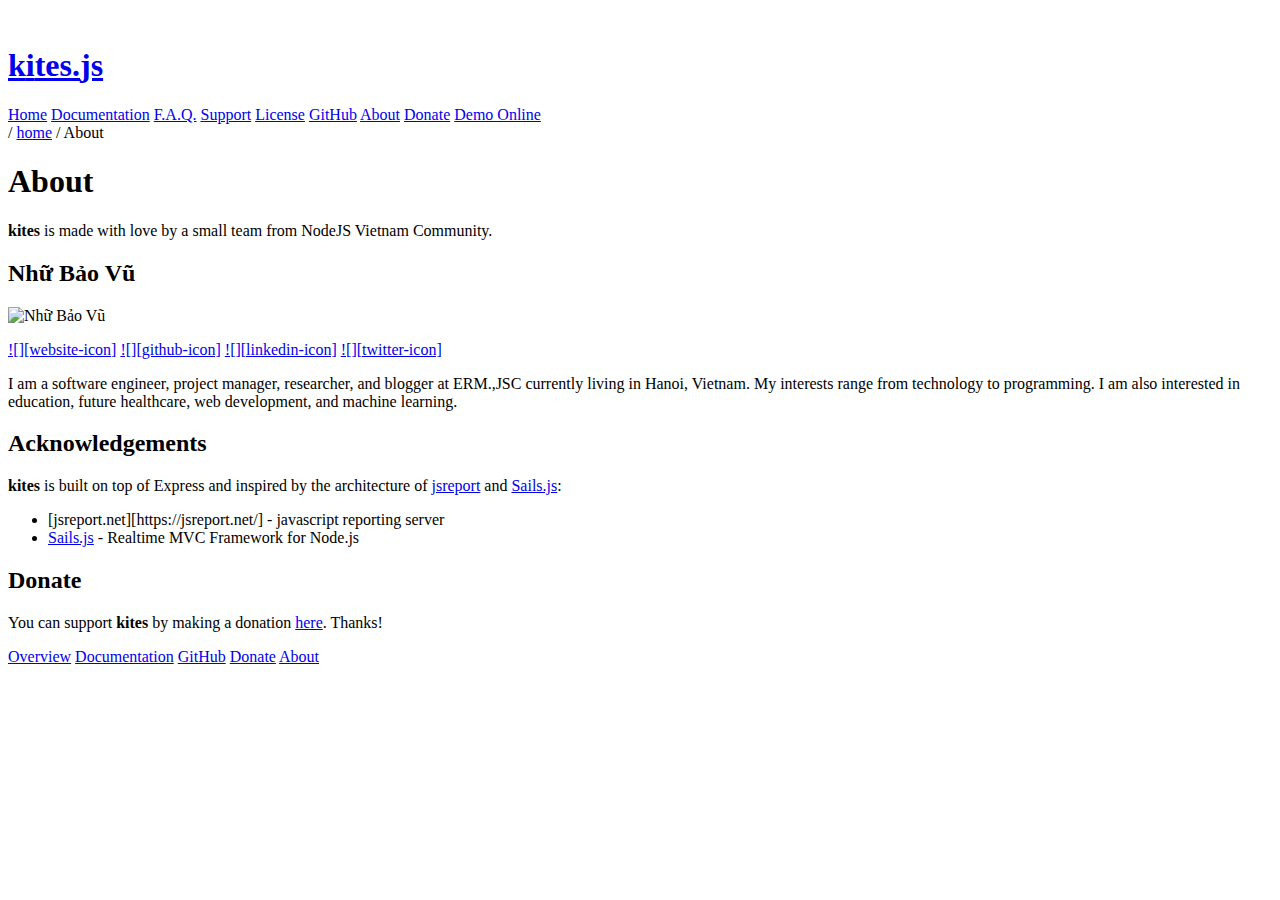
==== about/index.html @ d057c3bc "add about page" ====
<!DOCTYPE html>
<html lang="en">

<head>
    
    <title>About - kites</title>
    
    <meta charset="utf-8">
    <meta name="viewport" content="width=device-width,initial-scale=1">
    <meta name="description" content="kites - Template-based, Expandable, Lightweight Web API Framework">

    <!-- Favicons stuff generated by http://realfavicongenerator.net -->
    <link rel="apple-touch-icon" sizes="180x180" href="/favicons/apple-touch-icon.png?v=Om5eX8yzop">
    <link rel="icon" type="image/png" sizes="32x32" href="/favicons/favicon-32x32.png?v=Om5eX8yzop">
    <link rel="icon" type="image/png" sizes="16x16" href="/favicons/favicon-16x16.png?v=Om5eX8yzop">
    <link rel="manifest" href="/favicons/manifest.json?v=Om5eX8yzop">
    <link rel="mask-icon" href="/favicons/safari-pinned-tab.svg?v=Om5eX8yzop" color="#5bbad5">
    <link rel="shortcut icon" href="/favicons/favicon.ico?v=Om5eX8yzop">
    <meta name="msapplication-config" content="/favicons/browserconfig.xml?v=Om5eX8yzop">
    <meta name="theme-color" content="#ffffff">

    <link rel="stylesheet" href="/css/kites.css">

    <script>
        window.addEventListener('load', function () {
            // Hack for iOS devices.
            var iOS = /iPad|iPhone|iPod/.test(navigator.userAgent) && !window.MSStream;

            if (iOS) {
                document.body.classList.add('ios');

                var header = document.querySelector('body > .header')

                if (header)
                    header.classList.add('ios');
            }

            // Transition for 'loading' elements.
            var elems = document.querySelectorAll('.loading');

            for (var i = 0, len = elems.length; i < len; i++) {
                var element = elems[i];

                (function (elem) {
                    elem.classList.remove('loading');
                    elem.addEventListener('transitionend', loaded);

                    function loaded() {
                        elem.removeEventListener('transitionend', loaded);
                        elem.classList.add('loaded');
                    }
                })(element);
            }
        });

        // Set page settings.
        window.settings = {};

        
            window.settings.anchors = true; 
        

        
    </script>

    <script async src="/js/site.js"></script>
</head>

<body>
    <!-- Hidden image to be displayed via Whatsapp, etc. -->
    <img class="logo-mini" src="/favicons/android-chrome-192x192.png" alt="">  <div class="header">
	<h1><a href="/">k<span class='highlight small'>i</span>tes<span class="highlight"><span class='merge'>.</span>js</span></a></h1>

	<div class="menu-button"></div>
</div>
  <div class="menu">
    <div class="container">
        <div class="close"></div>

        <a href="/">Home</a>
        <a href="/documentation/">Documentation</a>
        <a href="/faq/">F.A.Q.</a>
        <a href="/support/">Support</a>
        <a href="/license/">License</a>
        <a href="/github/">GitHub</a>
        <a href="/about/">About</a>
        <a href="https://paypal.me/vunb/25" target="_blank">Donate</a>
        <a href="https://kites.nodejs.vn/demo" target="_blank">Demo Online</a>
    </div>
</div>

    <div class="content loading">
        
        <div data-content="default" class="">
            <div data-content="breadcrumbs">
	
		<span class="separator">/</span>
		
	  	<a href="/">home</a>
	  
	
		<span class="separator">/</span>
		
	  	
	  		 About
	  	
	  
	
</div>
 <h1>About</h1>

<p><strong>kites</strong> is made with love by a small team from NodeJS Vietnam Community.</p>

<h2>Nhữ Bảo Vũ</h2>

<p><img src="https://github.com/vunb.png" alt="Nhữ Bảo Vũ" class="left round profile" /></p>

<p><a href="https://vunb.github.io" class="inline-icon">![][website-icon]</a>
<a href="https://github.com/vunb" class="inline-icon">![][github-icon]</a>
<a href="https://linkedin.com/in/nhubaovu" class="inline-icon">![][linkedin-icon]</a>
<a href="https://twitter.com/nhubaovu" class="inline-icon">![][twitter-icon]</a></p>

<p>I am a software engineer, project manager, researcher, and blogger at ERM.,JSC currently living in Hanoi, Vietnam. My interests range from technology to programming. I am also interested in education, future healthcare, web development, and machine learning.</p>

<h2>Acknowledgements</h2>

<p><strong>kites</strong> is built on top of Express and inspired by the architecture of <a href="https://jsreport.net/">jsreport</a> and <a href="https://sailsjs.com/">Sails.js</a>:</p>

<ul>
  <li>[jsreport.net][https://jsreport.net/] - javascript reporting server</li>
  <li><a href="https://sailsjs.com/">Sails.js</a> - Realtime MVC Framework for Node.js</li>
</ul>

<h2>Donate</h2>

<p>You can support <strong>kites</strong> by making a donation <a href="https://paypal.me/vunb/25" target="_blank">here</a>. Thanks!</p>


        </div>
        
    </div>

    <div class="footer">
        <div class="links">
            <a href="/documentation/overview">Overview</a>
            <a href="/documentation/">Documentation</a>
            <a href="/github/">GitHub</a>
            <a href="https://paypal.me/vunb/25" target="_blank">Donate</a>
            <a href="/about/">About</a>
        </div>
    </div>

    <div class="arrow-up"></div>
</body>

</html>
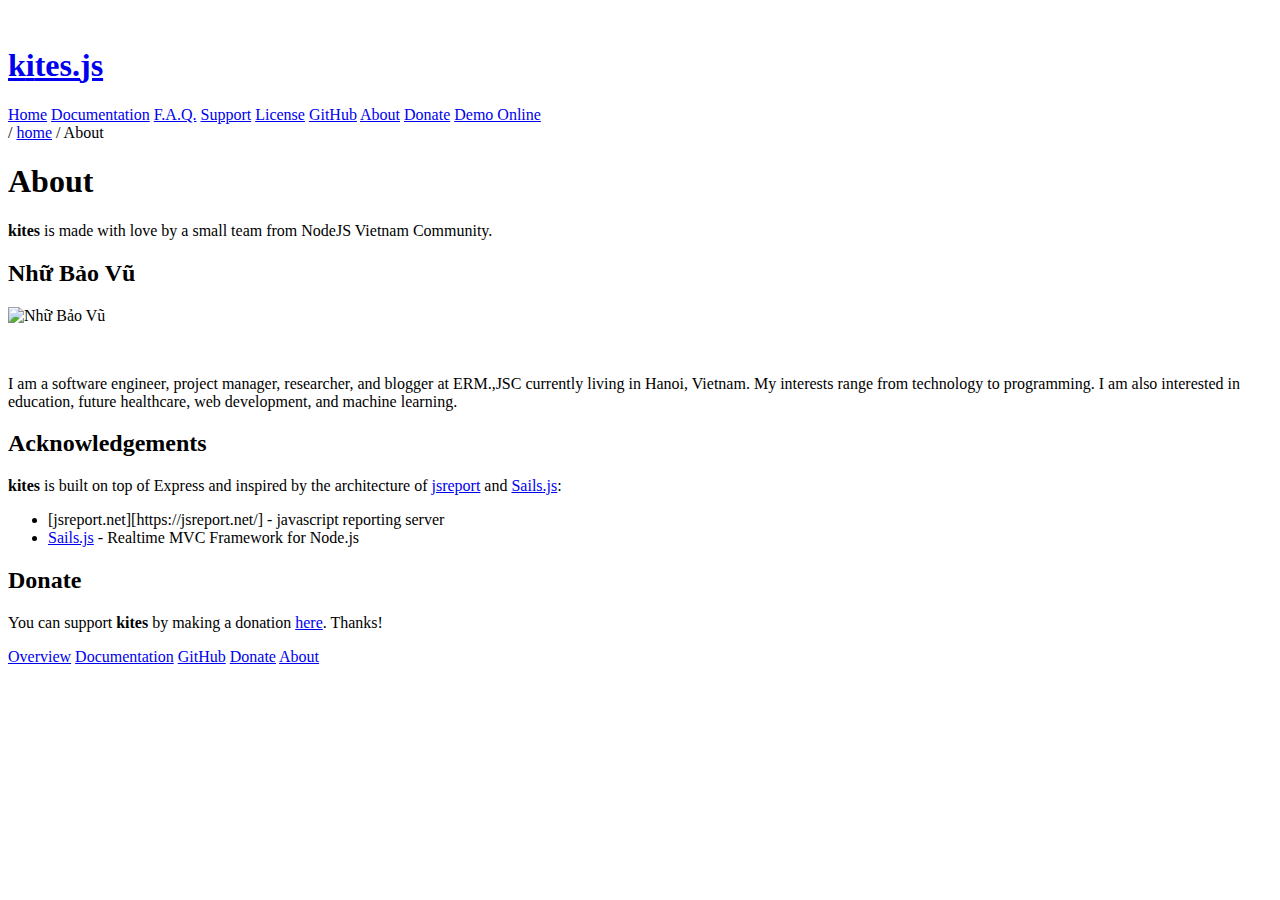
==== commit d1e0a7ca: "add custom css" ====
--- a/about/index.html
+++ b/about/index.html
@@ -20,6 +20,7 @@
     <meta name="theme-color" content="#ffffff">
 
     <link rel="stylesheet" href="/css/kites.css">
+    <link rel="stylesheet" href="/css/custom.css">
 
     <script>
         window.addEventListener('load', function () {
@@ -115,10 +116,10 @@
 
 <p><img src="https://github.com/vunb.png" alt="Nhữ Bảo Vũ" class="left round profile" /></p>
 
-<p><a href="https://vunb.github.io" class="inline-icon">![][website-icon]</a>
-<a href="https://github.com/vunb" class="inline-icon">![][github-icon]</a>
-<a href="https://linkedin.com/in/nhubaovu" class="inline-icon">![][linkedin-icon]</a>
-<a href="https://twitter.com/nhubaovu" class="inline-icon">![][twitter-icon]</a></p>
+<p><a href="https://vunb.github.io" class="inline-icon"><img src="/images/icon-website.svg" alt="" /></a>
+<a href="https://github.com/vunb" class="inline-icon"><img src="/images/icon-github.svg" alt="" /></a>
+<a href="https://linkedin.com/in/nhubaovu" class="inline-icon"><img src="/images/icon-linkedin.svg" alt="" /></a>
+<a href="https://twitter.com/nhubaovu" class="inline-icon"><img src="/images/icon-twitter.svg" alt="" /></a></p>
 
 <p>I am a software engineer, project manager, researcher, and blogger at ERM.,JSC currently living in Hanoi, Vietnam. My interests range from technology to programming. I am also interested in education, future healthcare, web development, and machine learning.</p>
 
--- a/css/custom.css
+++ b/css/custom.css
@@ -0,0 +1 @@
+img.profile{width:215px}
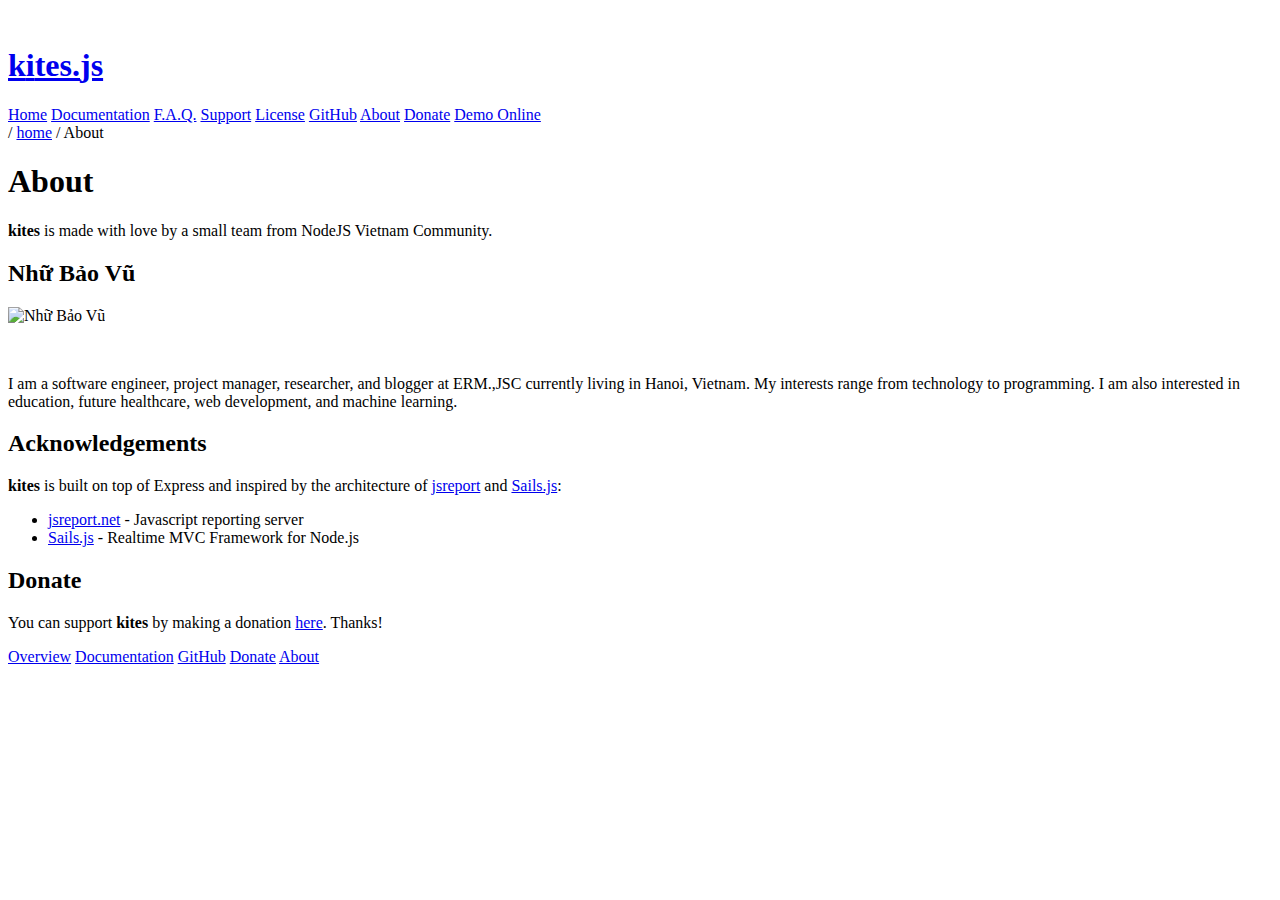
==== commit 3fc4e348: "fix missing link" ====
--- a/about/index.html
+++ b/about/index.html
@@ -128,7 +128,7 @@
 <p><strong>kites</strong> is built on top of Express and inspired by the architecture of <a href="https://jsreport.net/">jsreport</a> and <a href="https://sailsjs.com/">Sails.js</a>:</p>
 
 <ul>
-  <li>[jsreport.net][https://jsreport.net/] - javascript reporting server</li>
+  <li><a href="https://jsreport.net/">jsreport.net</a> - Javascript reporting server</li>
   <li><a href="https://sailsjs.com/">Sails.js</a> - Realtime MVC Framework for Node.js</li>
 </ul>
 
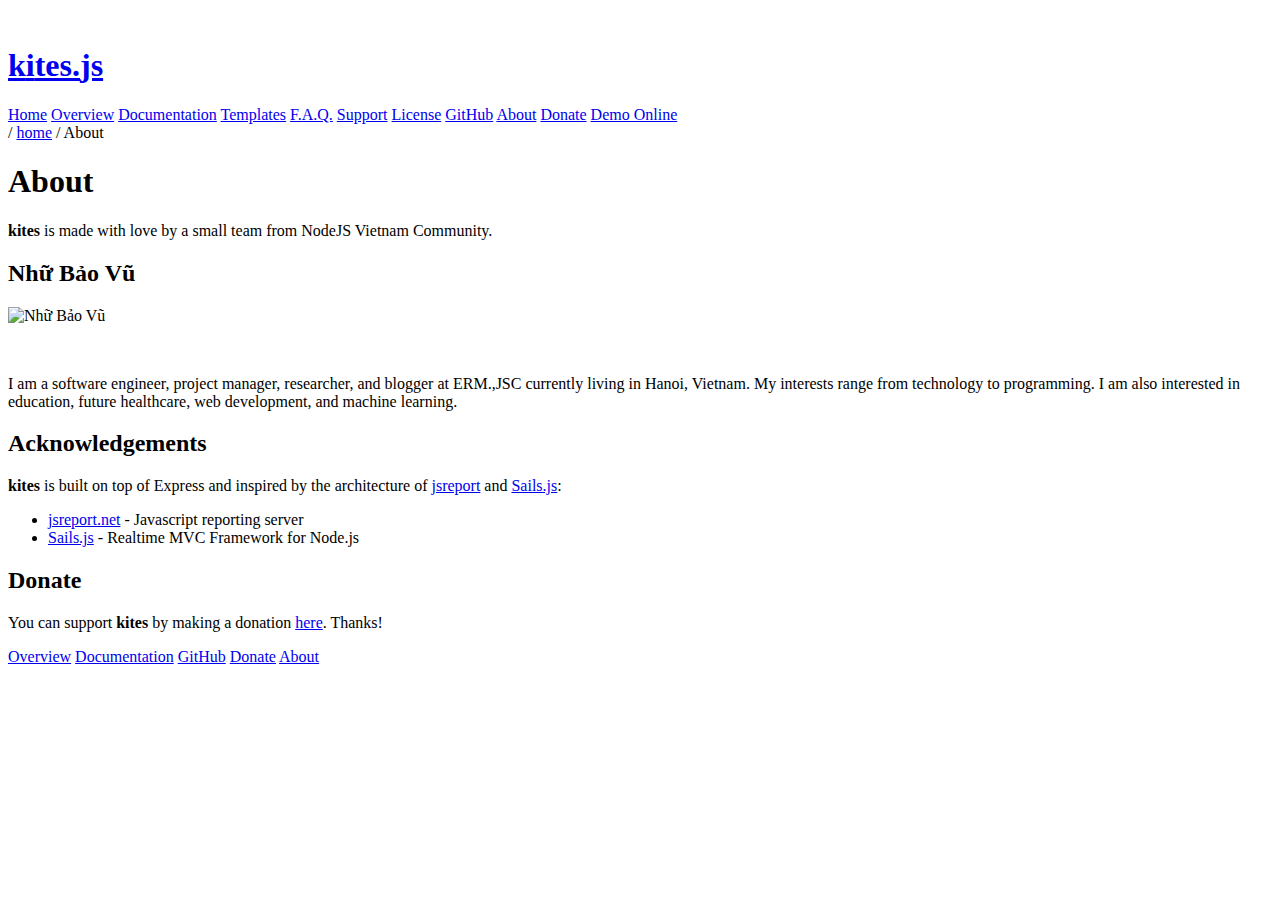
==== commit fad5dc5f: "update documentation" ====
--- a/about/index.html
+++ b/about/index.html
@@ -79,7 +79,9 @@
         <div class="close"></div>
 
         <a href="/">Home</a>
+        <a href="/documentation/overview">Overview</a>
         <a href="/documentation/">Documentation</a>
+        <a href="/documentation/kites/templates/">Templates</a>
         <a href="/faq/">F.A.Q.</a>
         <a href="/support/">Support</a>
         <a href="/license/">License</a>
